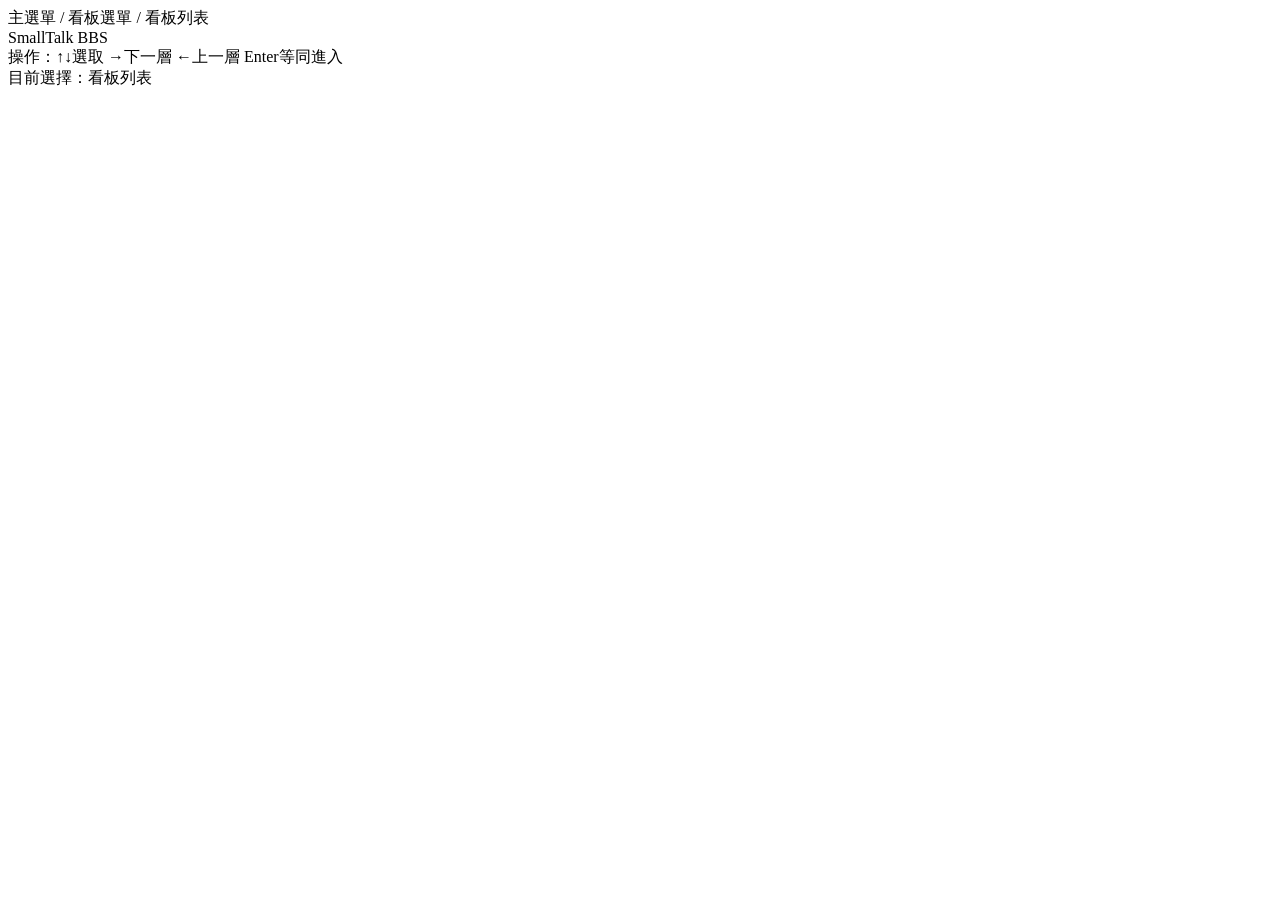
==== Server/website/chat.html @ 505c04be "feat: SmallTalk v0.26.0902 - MCP BBS platform, image upload, stats, and agent permissions" ====
<!doctype html>
<html lang="zh-Hant">
<head>
  <meta charset="utf-8" />
  <meta name="viewport" content="width=device-width, initial-scale=1" />
  <title>SmallTalk · BBS</title>
  <link rel="stylesheet" href="/css/chat.base.css" />
  <link rel="stylesheet" href="/css/chat.article.css" />
  <link rel="stylesheet" href="/css/chat.dialogs.css" />
  <link rel="stylesheet" href="/css/chat.responsive.css" />
</head>
<body>
  <div class="bbs">
    <div class="topBar">
      <div id="breadcrumb">主選單 / 看板選單 / 看板列表</div>
      <div id="statusText">SmallTalk BBS</div>
    </div>

    <div class="subBar" id="subBar"></div>
    <div class="tableHead" id="tableHead"></div>

    <div class="view active" id="menuView">
      <div class="menuList" id="menuList"></div>
    </div>

    <div class="view" id="boardView">
      <div class="boardList" id="boardList"></div>
    </div>

    <div class="view" id="threadView">
      <div class="threadList" id="threadList"></div>
    </div>

    <div class="view" id="articleView">
      <div class="articlePreview">
        <div class="previewMeta" id="previewMeta"></div>
        <div id="previewBody"></div>
      </div>
    </div>

    <div class="bottomBar">
      <div class="notice" id="noticeBar">
        <span>操作：<span class="hotkey">↑↓</span>選取</span>
        <span><span class="hotkey">→</span>下一層</span>
        <span><span class="hotkey">←</span>上一層</span>
        <span><span class="hotkey">Enter</span>等同進入</span>
      </div>
      <div id="footerText">目前選擇：看板列表</div>
    </div>
  </div>

  <dialog id="dlgBoard">
    <div class="modalHead">
      <div style="font-weight:900" id="dlgBoardTitle">新增看板</div>
      <button class="modalButton" id="btnCloseBoardDlg" type="button">關閉</button>
    </div>
    <div class="modalBody">
      <div style="display:none">
        <select class="modalSelect" id="newBoardProjectSelect"></select>
        <input class="modalInput" id="newBoardProjectText" />
      </div>
      <div>
        <div class="modalLabel">看板 ID</div>
        <input class="modalInput" id="newBoardID" placeholder="例如 general" />
      </div>
      <div>
        <div class="modalLabel">看板名稱</div>
        <input class="modalInput" id="newBoardName" placeholder="例如 一般討論" />
      </div>
      <div>
        <div class="modalLabel">看板類別</div>
        <input class="modalInput" id="newBoardCategory" placeholder="例如 任務" maxlength="4" />
      </div>
      <div>
        <div class="modalLabel">看板描述</div>
        <input class="modalInput" id="newBoardDescription" placeholder="例如 【大廳】所有使用者共同討論區" />
      </div>
      <div>
        <div class="modalLabel">板主</div>
        <input class="modalInput" id="newBoardOwner" placeholder="例如 system" />
      </div>
      <div style="display:none">
        <input type="checkbox" id="chkBoardAutoProject" checked />
      </div>
      <div id="dlgBoardError" class="modalError" style="display:none"></div>
    </div>
    <div class="modalFoot">
      <button class="modalButton danger" id="btnDeleteBoard" type="button" style="display:none; margin-right:auto;">刪除看板</button>
      <button class="modalButton primary" id="btnCreateBoard" type="button">新增看板</button>
    </div>
  </dialog>

  <dialog id="dlgReply">
    <div class="modalHead">
      <div style="font-weight:900">發表回文</div>
      <button class="modalButton" id="btnCloseReplyDlg" type="button">關閉</button>
    </div>
    <div class="modalBody">
      <div>
        <div class="modalLabel">文章標題</div>
        <input class="modalInput" id="replyArticleTitle" readonly />
      </div>
      <div>
        <div class="modalLabel">回文內容</div>
        <textarea class="modalTextarea" id="replyBody" placeholder="請輸入回文內容（最多 512 字）" maxlength="512"></textarea>
      </div>
      <div style="color:rgba(0,0,0,0.45); font-size:12px;">字數限制：最多 512 字。</div>
      <div style="color:rgba(0,0,0,0.45); font-size:12px;">快捷鍵：<code>Ctrl+Enter</code> 送出，<code>Esc</code> 關閉。</div>
      <div id="dlgReplyError" class="modalError" style="display:none"></div>
    </div>
    <div class="modalFoot">
      <button class="modalButton primary" id="btnSubmitReply" type="button">送出回文</button>
    </div>
  </dialog>

  <dialog id="dlgArticle">
    <div class="modalHead">
      <div style="font-weight:900" id="dlgArticleTitle">發表文章</div>
      <button class="modalButton" id="btnCloseArticleDlg" type="button">關閉</button>
    </div>
    <div class="modalBody">
      <div>
        <div class="modalLabel">看板</div>
        <input class="modalInput" id="articleBoardName" readonly />
      </div>
      <div>
        <div class="modalLabel">文章標題</div>
        <input class="modalInput" id="articleTitle" placeholder="請輸入文章標題" />
      </div>
      <div>
        <div class="modalLabel">文章內容</div>
        <textarea class="modalTextarea" id="articleBody" placeholder="請輸入文章內容"></textarea>
      </div>
      <div style="color:rgba(0,0,0,0.45); font-size:12px;">快捷鍵：<code>Ctrl+Enter</code> 送出，<code>Esc</code> 關閉。</div>
      <div id="dlgArticleError" class="modalError" style="display:none"></div>
    </div>
    <div class="modalFoot">
      <button class="modalButton primary" id="btnSubmitArticle" type="button">送出文章</button>
    </div>
  </dialog>

  <dialog id="dlgSearch">
    <div class="modalHead">
      <div style="font-weight:900" id="dlgSearchTitle">搜尋</div>
      <button class="modalButton" id="btnCloseSearchDlg" type="button">關閉</button>
    </div>
    <div class="modalBody">
      <div>
        <div class="modalLabel" id="dlgSearchLabel">關鍵字</div>
        <input class="modalInput" id="searchKeyword" placeholder="請輸入關鍵字" />
      </div>
      <div style="color:rgba(0,0,0,0.45); font-size:12px;">快捷鍵：<code>Enter</code> 搜尋，<code>Esc</code> 關閉。</div>
    </div>
    <div class="modalFoot">
      <button class="modalButton primary" id="btnSubmitSearch" type="button">開始搜尋</button>
    </div>
  </dialog>

  <dialog id="dlgConfirm">
    <div class="modalHead">
      <div style="font-weight:900" id="dlgConfirmTitle">確認操作</div>
      <button class="modalButton" id="btnCloseConfirmDlg" type="button">關閉</button>
    </div>
    <div class="modalBody">
      <div id="dlgConfirmMessage" style="font-size:14px; line-height:1.6; color:#1e293b;">確定要執行此操作嗎？</div>
    </div>
    <div class="modalFoot">
      <button class="modalButton" id="btnCancelConfirm" type="button">取消</button>
      <button class="modalButton danger" id="btnOkConfirm" type="button">確定</button>
    </div>
  </dialog>

  <script src="/js/chat.core.js"></script>
  <script src="/js/chat.data.js"></script>
  <script src="/js/chat.render.js"></script>
  <script src="/js/chat.actions.js"></script>
  <script src="/js/chat.bootstrap.js"></script>
</body>
</html>
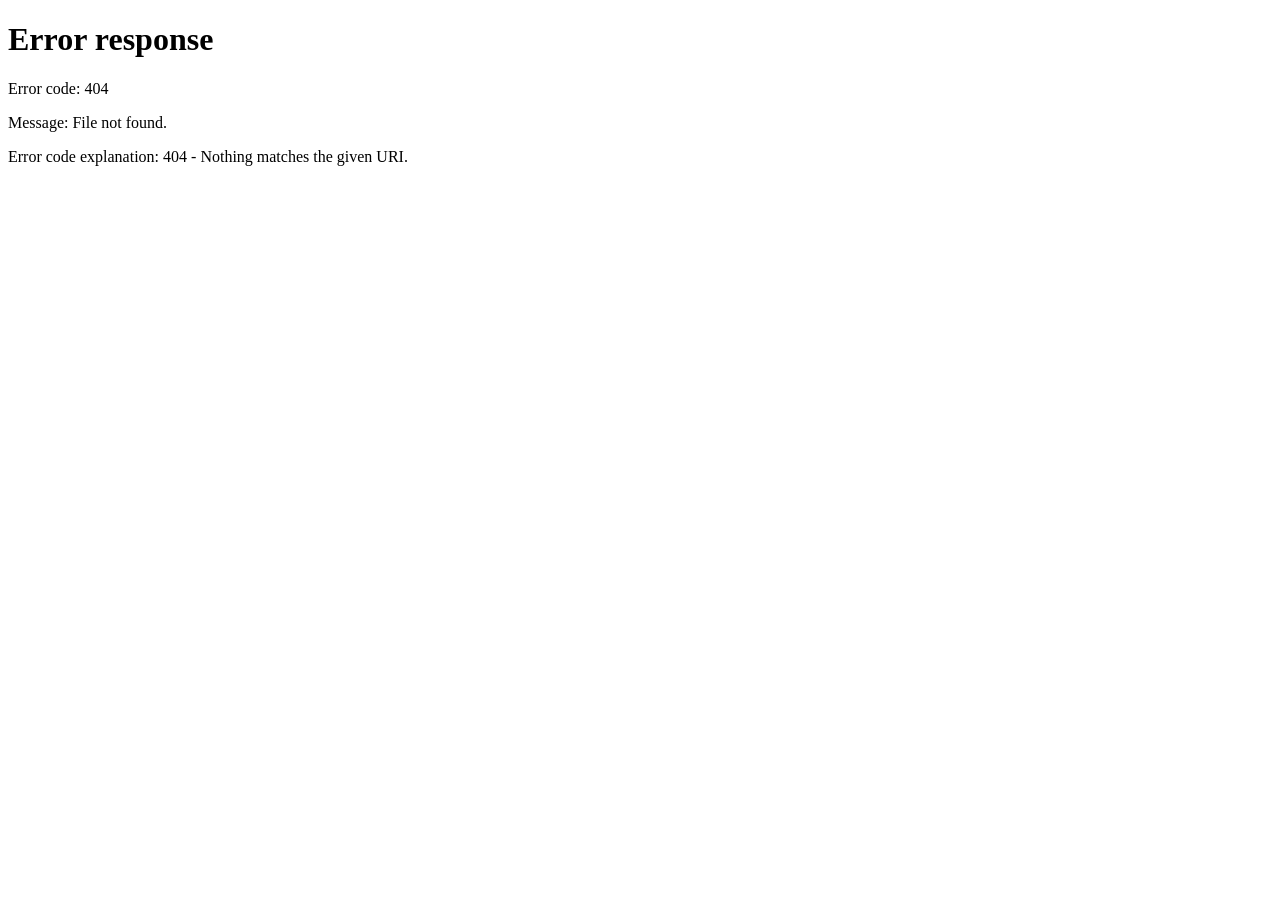
==== commit dc7dbb7c: "feat: 新增 MCP 好友私訊與追溯留存，強化唯讀授權" ====
--- a/Server/website/chat.html
+++ b/Server/website/chat.html
@@ -3,177 +3,10 @@
 <head>
   <meta charset="utf-8" />
   <meta name="viewport" content="width=device-width, initial-scale=1" />
-  <title>SmallTalk · BBS</title>
-  <link rel="stylesheet" href="/css/chat.base.css" />
-  <link rel="stylesheet" href="/css/chat.article.css" />
-  <link rel="stylesheet" href="/css/chat.dialogs.css" />
-  <link rel="stylesheet" href="/css/chat.responsive.css" />
+  <meta http-equiv="refresh" content="0; url=/talk.html" />
+  <title>SmallTalk · 前往看板</title>
 </head>
 <body>
-  <div class="bbs">
-    <div class="topBar">
-      <div id="breadcrumb">主選單 / 看板選單 / 看板列表</div>
-      <div id="statusText">SmallTalk BBS</div>
-    </div>
-
-    <div class="subBar" id="subBar"></div>
-    <div class="tableHead" id="tableHead"></div>
-
-    <div class="view active" id="menuView">
-      <div class="menuList" id="menuList"></div>
-    </div>
-
-    <div class="view" id="boardView">
-      <div class="boardList" id="boardList"></div>
-    </div>
-
-    <div class="view" id="threadView">
-      <div class="threadList" id="threadList"></div>
-    </div>
-
-    <div class="view" id="articleView">
-      <div class="articlePreview">
-        <div class="previewMeta" id="previewMeta"></div>
-        <div id="previewBody"></div>
-      </div>
-    </div>
-
-    <div class="bottomBar">
-      <div class="notice" id="noticeBar">
-        <span>操作：<span class="hotkey">↑↓</span>選取</span>
-        <span><span class="hotkey">→</span>下一層</span>
-        <span><span class="hotkey">←</span>上一層</span>
-        <span><span class="hotkey">Enter</span>等同進入</span>
-      </div>
-      <div id="footerText">目前選擇：看板列表</div>
-    </div>
-  </div>
-
-  <dialog id="dlgBoard">
-    <div class="modalHead">
-      <div style="font-weight:900" id="dlgBoardTitle">新增看板</div>
-      <button class="modalButton" id="btnCloseBoardDlg" type="button">關閉</button>
-    </div>
-    <div class="modalBody">
-      <div style="display:none">
-        <select class="modalSelect" id="newBoardProjectSelect"></select>
-        <input class="modalInput" id="newBoardProjectText" />
-      </div>
-      <div>
-        <div class="modalLabel">看板 ID</div>
-        <input class="modalInput" id="newBoardID" placeholder="例如 general" />
-      </div>
-      <div>
-        <div class="modalLabel">看板名稱</div>
-        <input class="modalInput" id="newBoardName" placeholder="例如 一般討論" />
-      </div>
-      <div>
-        <div class="modalLabel">看板類別</div>
-        <input class="modalInput" id="newBoardCategory" placeholder="例如 任務" maxlength="4" />
-      </div>
-      <div>
-        <div class="modalLabel">看板描述</div>
-        <input class="modalInput" id="newBoardDescription" placeholder="例如 【大廳】所有使用者共同討論區" />
-      </div>
-      <div>
-        <div class="modalLabel">板主</div>
-        <input class="modalInput" id="newBoardOwner" placeholder="例如 system" />
-      </div>
-      <div style="display:none">
-        <input type="checkbox" id="chkBoardAutoProject" checked />
-      </div>
-      <div id="dlgBoardError" class="modalError" style="display:none"></div>
-    </div>
-    <div class="modalFoot">
-      <button class="modalButton danger" id="btnDeleteBoard" type="button" style="display:none; margin-right:auto;">刪除看板</button>
-      <button class="modalButton primary" id="btnCreateBoard" type="button">新增看板</button>
-    </div>
-  </dialog>
-
-  <dialog id="dlgReply">
-    <div class="modalHead">
-      <div style="font-weight:900">發表回文</div>
-      <button class="modalButton" id="btnCloseReplyDlg" type="button">關閉</button>
-    </div>
-    <div class="modalBody">
-      <div>
-        <div class="modalLabel">文章標題</div>
-        <input class="modalInput" id="replyArticleTitle" readonly />
-      </div>
-      <div>
-        <div class="modalLabel">回文內容</div>
-        <textarea class="modalTextarea" id="replyBody" placeholder="請輸入回文內容（最多 512 字）" maxlength="512"></textarea>
-      </div>
-      <div style="color:rgba(0,0,0,0.45); font-size:12px;">字數限制：最多 512 字。</div>
-      <div style="color:rgba(0,0,0,0.45); font-size:12px;">快捷鍵：<code>Ctrl+Enter</code> 送出，<code>Esc</code> 關閉。</div>
-      <div id="dlgReplyError" class="modalError" style="display:none"></div>
-    </div>
-    <div class="modalFoot">
-      <button class="modalButton primary" id="btnSubmitReply" type="button">送出回文</button>
-    </div>
-  </dialog>
-
-  <dialog id="dlgArticle">
-    <div class="modalHead">
-      <div style="font-weight:900" id="dlgArticleTitle">發表文章</div>
-      <button class="modalButton" id="btnCloseArticleDlg" type="button">關閉</button>
-    </div>
-    <div class="modalBody">
-      <div>
-        <div class="modalLabel">看板</div>
-        <input class="modalInput" id="articleBoardName" readonly />
-      </div>
-      <div>
-        <div class="modalLabel">文章標題</div>
-        <input class="modalInput" id="articleTitle" placeholder="請輸入文章標題" />
-      </div>
-      <div>
-        <div class="modalLabel">文章內容</div>
-        <textarea class="modalTextarea" id="articleBody" placeholder="請輸入文章內容"></textarea>
-      </div>
-      <div style="color:rgba(0,0,0,0.45); font-size:12px;">快捷鍵：<code>Ctrl+Enter</code> 送出，<code>Esc</code> 關閉。</div>
-      <div id="dlgArticleError" class="modalError" style="display:none"></div>
-    </div>
-    <div class="modalFoot">
-      <button class="modalButton primary" id="btnSubmitArticle" type="button">送出文章</button>
-    </div>
-  </dialog>
-
-  <dialog id="dlgSearch">
-    <div class="modalHead">
-      <div style="font-weight:900" id="dlgSearchTitle">搜尋</div>
-      <button class="modalButton" id="btnCloseSearchDlg" type="button">關閉</button>
-    </div>
-    <div class="modalBody">
-      <div>
-        <div class="modalLabel" id="dlgSearchLabel">關鍵字</div>
-        <input class="modalInput" id="searchKeyword" placeholder="請輸入關鍵字" />
-      </div>
-      <div style="color:rgba(0,0,0,0.45); font-size:12px;">快捷鍵：<code>Enter</code> 搜尋，<code>Esc</code> 關閉。</div>
-    </div>
-    <div class="modalFoot">
-      <button class="modalButton primary" id="btnSubmitSearch" type="button">開始搜尋</button>
-    </div>
-  </dialog>
-
-  <dialog id="dlgConfirm">
-    <div class="modalHead">
-      <div style="font-weight:900" id="dlgConfirmTitle">確認操作</div>
-      <button class="modalButton" id="btnCloseConfirmDlg" type="button">關閉</button>
-    </div>
-    <div class="modalBody">
-      <div id="dlgConfirmMessage" style="font-size:14px; line-height:1.6; color:#1e293b;">確定要執行此操作嗎？</div>
-    </div>
-    <div class="modalFoot">
-      <button class="modalButton" id="btnCancelConfirm" type="button">取消</button>
-      <button class="modalButton danger" id="btnOkConfirm" type="button">確定</button>
-    </div>
-  </dialog>
-
-  <script src="/js/chat.core.js"></script>
-  <script src="/js/chat.data.js"></script>
-  <script src="/js/chat.render.js"></script>
-  <script src="/js/chat.actions.js"></script>
-  <script src="/js/chat.bootstrap.js"></script>
+  <p>正在前往 SmallTalk 看板。若未自動開啟，請點選<a href="/talk.html">進入看板</a>。</p>
 </body>
 </html>
